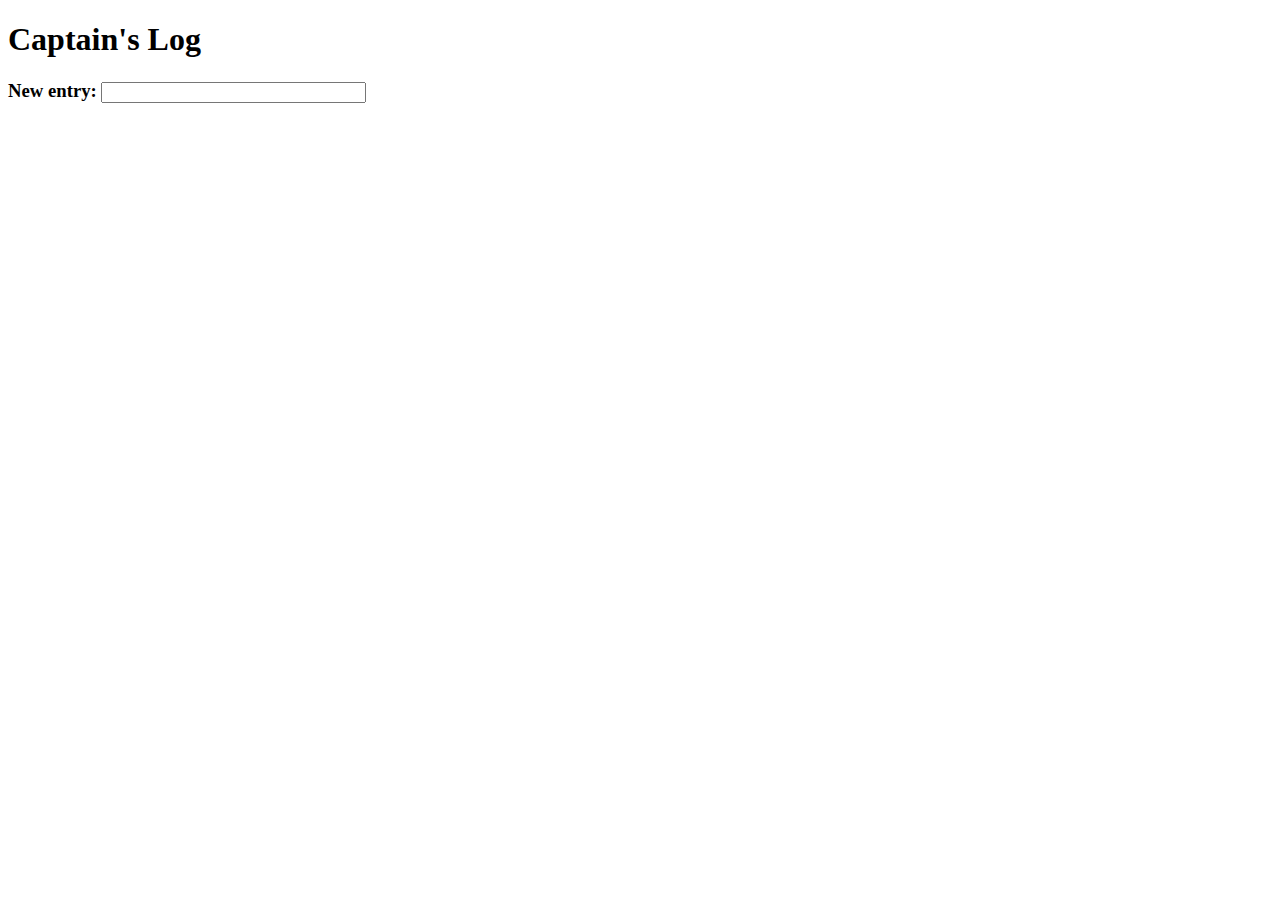
==== captainslog/index.html @ cbabb3e7 "Updated text formatting" ====
<!DOCTYPE html>

<html>

<head>
    <meta charset="utf-8" />
    <title>Captain's Log</title>
    <link rel="stylesheet" href="style.css" />
    <script src="https://ajax.googleapis.com/ajax/libs/jquery/3.2.1/jquery.min.js"></script>
    <script>   

    $(document).ready(function() {
    
    $("#msg").keypress(function(e) {
        if(e.which == 13) {
            input = $("#msg").val();
            dateKey = new Date();
            string = dateKey + input;
            localStorage.setItem(dateKey, string);
            input = $("#msg").val("");
            location.reload();
        }
     });
    reload();

    // for (var i = 0; i < localStorage.length; i++){
    //     messages = localStorage.key(i);
    //     dispMessages = $('#log').append(localStorage.getItem(messages));
    //     }
    // });
    function reload() {
        elem = document.getElementById("log");
        output = "";
        // Source: https://stackoverflow.com/questions/3138564/looping-through-localstorage-in-html5-and-javascript
        for (var i = 0; i < localStorage.length; i++) {
            output = output + "<p>" + localStorage.getItem(localStorage.key(i)) + "</p>\n";
        }
        elem.innerHTML = output;
    }
});

    </script>
</head>

<body>
    <h1>Captain's Log</h1>
    <h3>New entry: <input type="text" id="msg" name="msg" size="30" /></h3>
    <div id="log"></div>
</body>
</html>
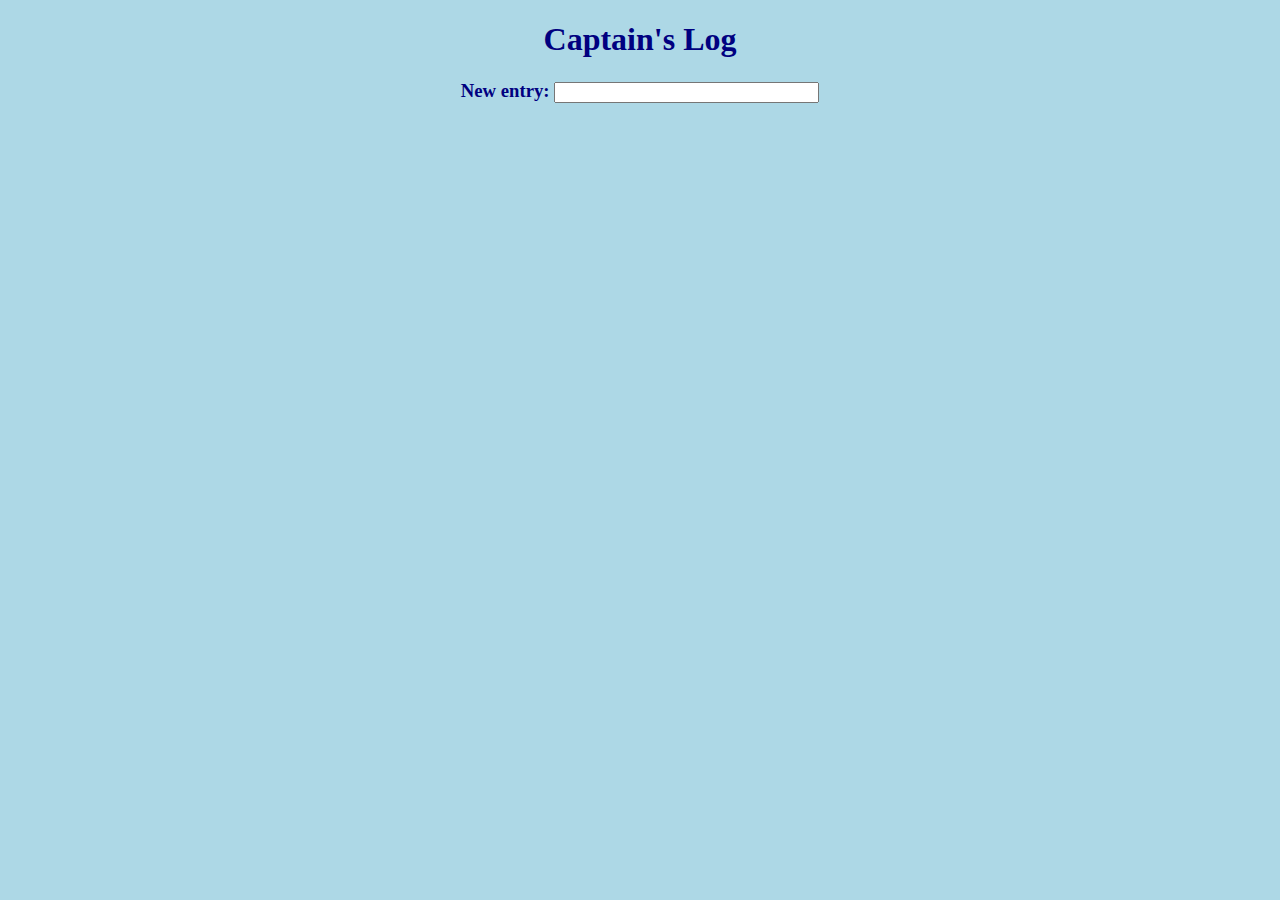
==== commit bb99e997: "Make newest input at top of list" ====
--- a/captainslog/index.html
+++ b/captainslog/index.html
@@ -15,25 +15,20 @@
         if(e.which == 13) {
             input = $("#msg").val();
             dateKey = new Date();
-            string = dateKey + input;
-            localStorage.setItem(dateKey, string);
+            d = dateKey.toString();
+            string = d + "            -      " + input;
+            localStorage.setItem(d, string);
             input = $("#msg").val("");
             location.reload();
         }
      });
     reload();
-
-    // for (var i = 0; i < localStorage.length; i++){
-    //     messages = localStorage.key(i);
-    //     dispMessages = $('#log').append(localStorage.getItem(messages));
-    //     }
-    // });
+    
     function reload() {
         elem = document.getElementById("log");
         output = "";
-        // Source: https://stackoverflow.com/questions/3138564/looping-through-localstorage-in-html5-and-javascript
         for (var i = 0; i < localStorage.length; i++) {
-            output = output + "<p>" + localStorage.getItem(localStorage.key(i)) + "</p>\n";
+            output = "<p>" + localStorage.getItem(localStorage.key(i)) + "</p>\n" + output;
         }
         elem.innerHTML = output;
     }
--- a/captainslog/style.css
+++ b/captainslog/style.css
@@ -0,0 +1,7 @@
+body {
+	background-color: lightblue;
+	text-align: center;
+	font-family: "Times New Roman";
+	color: navy;
+}
+
